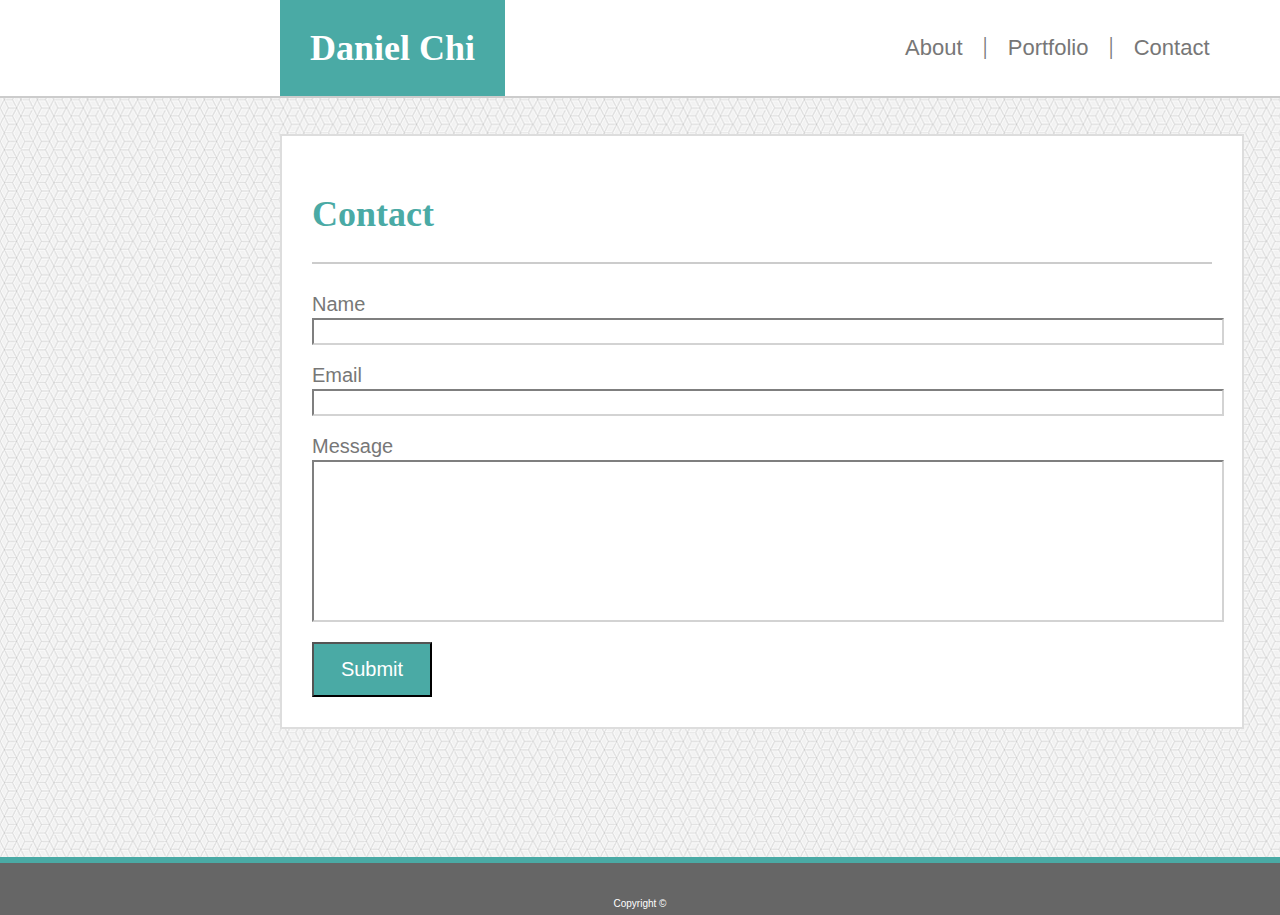
==== contact.html @ b5377c4a "copied basic pf into folder" ====
<!DOCTYPE html>
<html lang="en">
<head>
    <meta charset="UTF-8">
    <meta name="viewport" content="width=device-width, initial-scale=1.0">
    <meta http-equiv="X-UA-Compatible" content="ie=edge">
    <title>Daniel Chi Portfolio</title>
    <link rel="stylesheet" type="text/css" href="assets/css/reset.css">
    <link rel="stylesheet" type="text/css" href="assets/css/style.css">
</head>
<body>
    <div class="topbar">
    <header class="navheader">
        Daniel Chi
    </header>
    <!-- reverse order buttons -->
    <nav class="navbar">
        <a class="navbutton" href="#">Contact</a>
        <div class="navspacer">|</div>
        <a class="navbutton" href="portfolio.html">Portfolio</a>
        <div class="navspacer">|</div>
        <a class="navbutton" href="index.html">About</a>
    </nav>
    </div>
    <div class="content">
    <header class="contentheader">
            Contact
    </header>
    <form>
        Name
        <br>
        <input type="text" id="boxname">
        <br><br>
        Email
        <br>
        <input type="text" id="boxemail">
        <br><br>
        Message
        <br>
        <input type="text" id="boxmessage">
        <br><br>
        <input type="submit" value="Submit">
    </form>
    </div>
    <br><br><br><br><br><br><br><br>
    <footer>
        Copyright &copy;
    </footer>
</body>
</html>
---- assets/css/style.css ----
.topbar {
    width: 100%;
    height: 96px;
    background-color: #ffffff;
    border-style: solid;
    border-bottom-width: 2px;
    border-color: #cccccc;
}
.navheader {
    font-family: Georgia, 'Times New Roman', Times, serif, serif;
    font-style: normal;
    font-weight: bold;
    font-size: 36px;
    color: #ffffff;
    background-color: #4aaaa5;
    float: left;
    margin-left: 280px;
    padding: 30px;
}
.navbar {
    float: left;
    margin-left: 400px;
}
.navbutton, .navbutton:active, .navbutton:focus, .navbutton:visited {
    margin-top: 37px;
    font-family: Arial, Helvetica, sans-serif;
    font-style: normal;
    float: right;
    color: #777777;
    font-size: 22px;
}
.navbutton:hover {
    margin-top: 37px;
    color: #444444;
}
.navspacer {
    margin-top: 33px;
    float: right;
    font-size: 26px;
    color: #777777;
    margin-left: 20px;
    margin-right: 20px;
}
body {
    background-image: url(../images/background.png);
    background-color: #ffffff;
}
.content {
    width: 960px;
    margin-top: 36px;
    margin-left: 280px; 
    background-color: #ffffff;
    border-style: solid;
    border-width: 2px;
    border-color: #dddddd;
}
.contentheader {
    font-family: Georgia, 'Times New Roman', Times, serif;
    font-style: normal;
    font-weight: bold;
    font-size: 36px;
    color: #4aaaa5;
    margin: 30px;
    padding-top: 30px;
    padding-bottom: 30px;
    border-style: solid;
    border-bottom-width: 2px;
    border-color: #cccccc;
}
#portrait {
    float: left;
    margin-right: 20px;
    margin-bottom: 20px;
}
article {
    font-family: Arial, Helvetica, sans-serif;
    color: #777777;
    font-size: 20px;
    line-height: 30px;
    margin: 30px;
    padding-bottom: 30px;
}
footer {
    text-align: center;
    font-family: Arial, Helvetica, sans-serif;
    font-size: 10px;
    padding-top: 36px;
    padding-bottom: 6px;
    color: #ffffff;
    background-color: #666666;
    border-style: solid;
    border-top-width: 6px;
    border-color: #4aaaa5;
}
p {
    margin-bottom: 16px;
}
form {
    font-family: Arial, Helvetica, sans-serif;
    color: #777777;
    font-size: 20px;
    margin-left: 30px;
    margin-right: 30px;
    padding-bottom: 30px;
}
#boxname, #boxemail, #boxmessage {
    width: 100%;
    color: #777777;
    border-color: lightgray;
    padding: 4px;
    margin-top: 4px;
    resize: none;
}
#boxname:focus, #boxemail:focus, #boxmessage:focus {
    border-color: #555555;
}
#boxmessage {
    height: 150px;
    overflow: auto;
}
input[type=submit] {
    color: #ffffff;
    background-color: #4aaaa5;
    font-size: 20px;
    padding: 14px;
    width: 120px;
}
.pflist {
    margin-left: 30px;
}
.pfbox {
    display: inline-block;

}
.pfitem {
    position: relative;
    font-family: Arial, Helvetica, sans-serif;
    padding: 15px;
    width: 200px;
    margin-right: 100px;
    margin-bottom: 10px;
    background-color: #4aaaa5;
    color: #ffffff;
    text-align: center;
    font-size: 20px;
    margin-top: 100px;
    z-index: 1;
}
.pfimage {
    height: 180px;
    width: 230px;
    position: relative;
    bottom: 150px;
    z-index: 0;
}
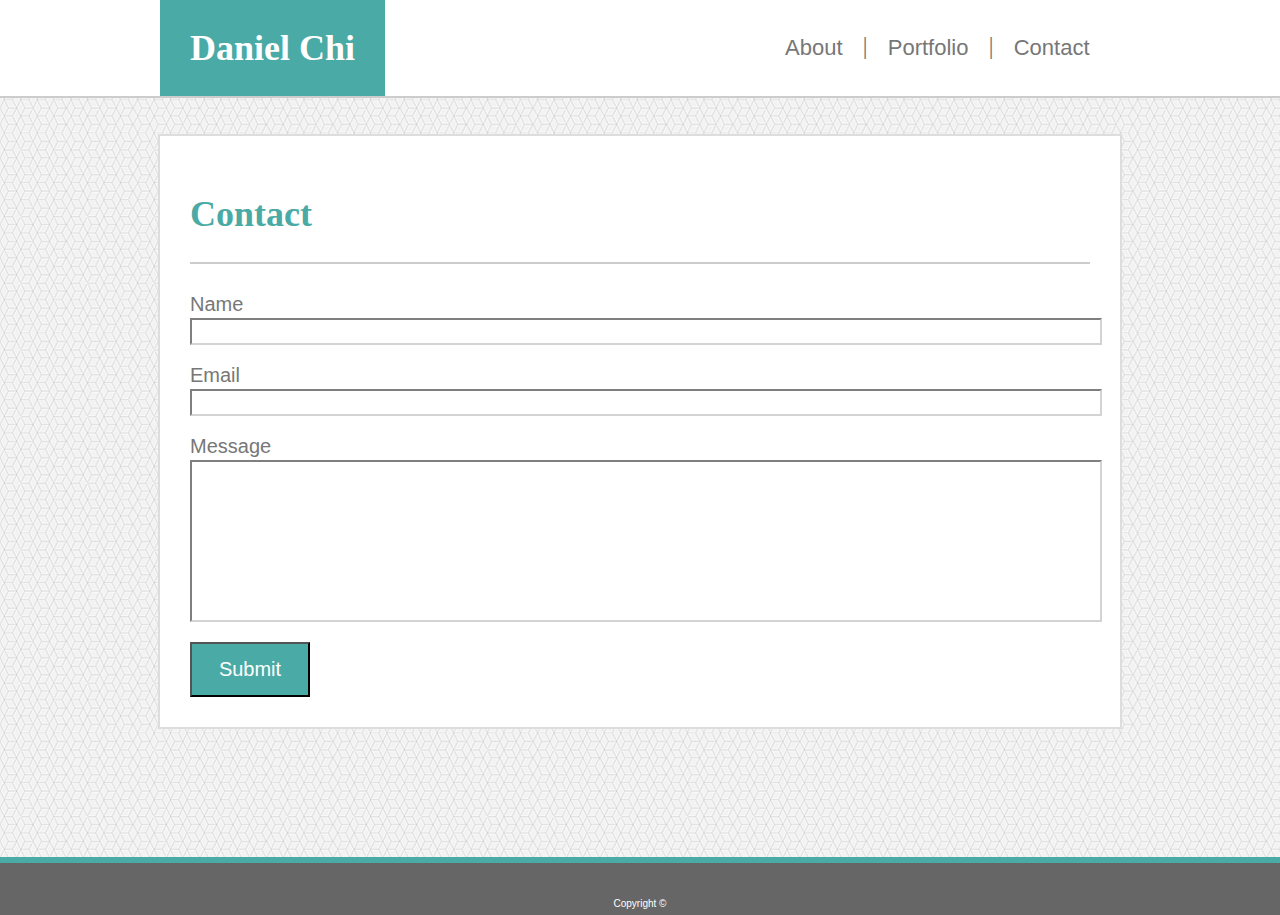
==== commit 94cf0708: "done" ====
--- a/contact.html
+++ b/contact.html
@@ -10,6 +10,7 @@
 </head>
 <body>
     <div class="topbar">
+    <div class="navcontent">
     <header class="navheader">
         Daniel Chi
     </header>
@@ -21,6 +22,7 @@
         <div class="navspacer">|</div>
         <a class="navbutton" href="index.html">About</a>
     </nav>
+    </div>
     </div>
     <div class="content">
     <header class="contentheader">
--- a/assets/css/style.css
+++ b/assets/css/style.css
@@ -14,8 +14,12 @@
     color: #ffffff;
     background-color: #4aaaa5;
     float: left;
-    margin-left: 280px;
     padding: 30px;
+}
+.navcontent {
+    display: block;
+    width: 960px;
+    margin: auto;
 }
 .navbar {
     float: left;
@@ -47,8 +51,8 @@
 }
 .content {
     width: 960px;
+    margin: auto;
     margin-top: 36px;
-    margin-left: 280px; 
     background-color: #ffffff;
     border-style: solid;
     border-width: 2px;
@@ -137,19 +141,46 @@
     font-family: Arial, Helvetica, sans-serif;
     padding: 15px;
     width: 200px;
-    margin-right: 100px;
+    margin-right: 200px;
     margin-bottom: 10px;
     background-color: #4aaaa5;
     color: #ffffff;
     text-align: center;
     font-size: 20px;
-    margin-top: 100px;
-    z-index: 1;
+    bottom: 90px;
 }
 .pfimage {
     height: 180px;
     width: 230px;
     position: relative;
-    bottom: 150px;
-    z-index: 0;
+}
+
+@media only screen and (max-width: 979px) {
+    .content, .navcontent {
+        width: 740px;
+    }
+    .navbar {
+        margin-left: 180px;
+    }
+}
+@media only screen and (max-width: 767px) {
+    .content, .navcontent {
+        width: 600px;
+    }
+    .navbar {
+        margin-left: 40px;
+    }
+}
+@media only screen and (max-width: 639px) {
+    .content, .navcontent {
+        width: 500px;
+    }
+    .navbar {
+        margin-left: 4px;
+    }
+    .navheader {
+        font-size: 24px;
+        padding-top: 36px;
+        padding-bottom: 36px;
+    }
 }